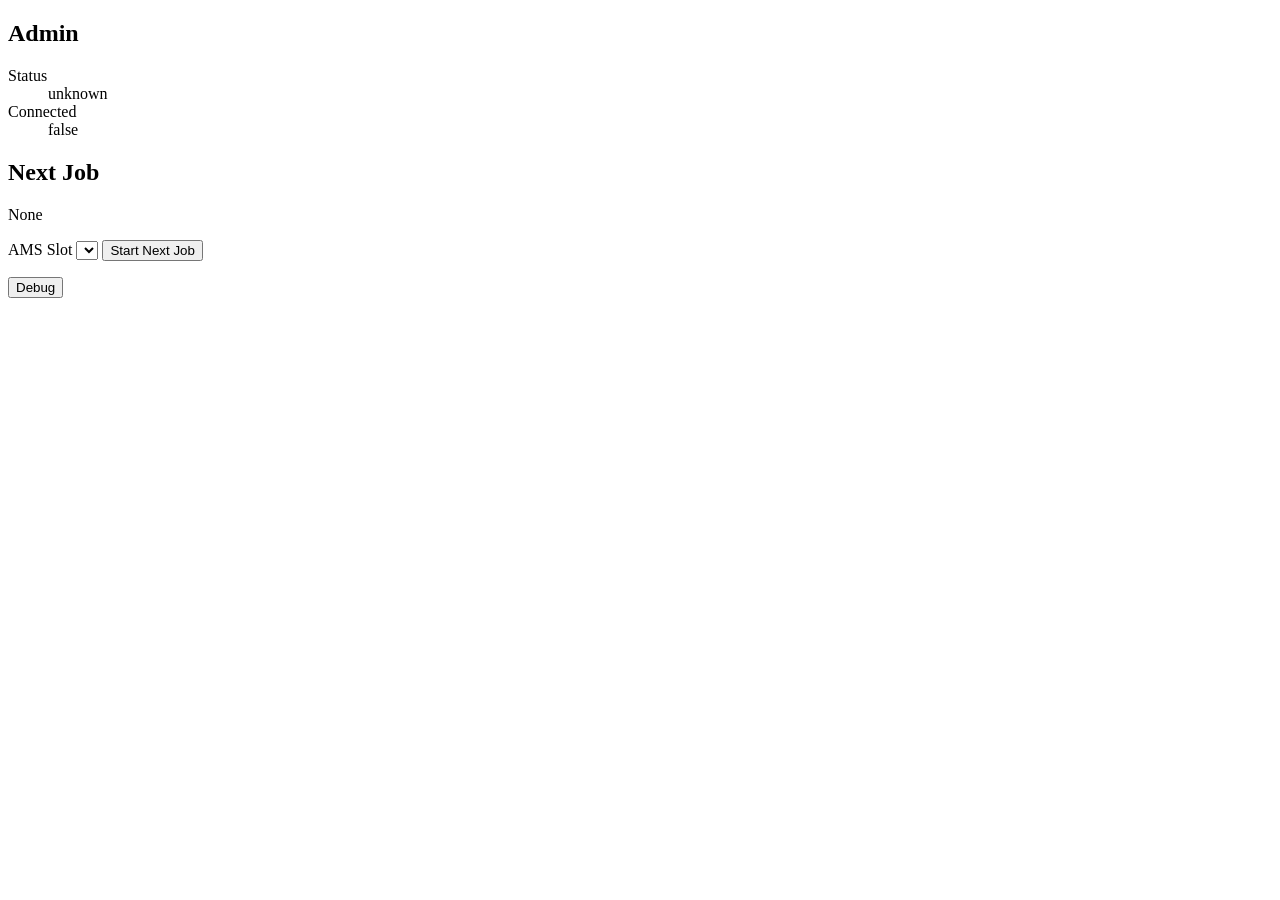
==== src/bambu_printer_gateway/static/admin.html @ b2b95f0d "feat(admin): 增加调试面板 Context Goal: 在 Admin 页面暴露运行环境、原始打印机状态和 AMS 摘要。 Reason: 当前页面只能看到 normalized stat" ====
<!doctype html>
<html lang="en">
  <head>
    <meta charset="utf-8">
    <meta name="viewport" content="width=device-width, initial-scale=1">
    <title>Bambu Printer Admin</title>
    <link rel="stylesheet" href="/styles.css">
  </head>
  <body>
    <main>
      <section>
        <h1>Admin</h1>
        <dl>
          <div>
            <dt>Status</dt>
            <dd id="printer-state">unknown</dd>
          </div>
          <div>
            <dt>Connected</dt>
            <dd id="printer-connected">false</dd>
          </div>
        </dl>
      </section>

      <section>
        <h2>Next Job</h2>
        <p id="next-job">None</p>
        <label>
          AMS Slot
          <select id="ams-slot"></select>
        </label>
        <button id="start-next" type="button">Start Next Job</button>
        <p id="message" role="status"></p>
      </section>
    </main>
    <aside id="debug-panel" class="debug-panel" hidden>
      <div class="debug-header">
        <strong>Debug</strong>
        <button id="debug-refresh" type="button">Refresh Debug</button>
      </div>
      <p id="debug-updated"></p>
      <pre id="debug-output"></pre>
    </aside>
    <button id="debug-toggle" class="debug-toggle" type="button">Debug</button>
    <script src="/admin.js"></script>
  </body>
</html>
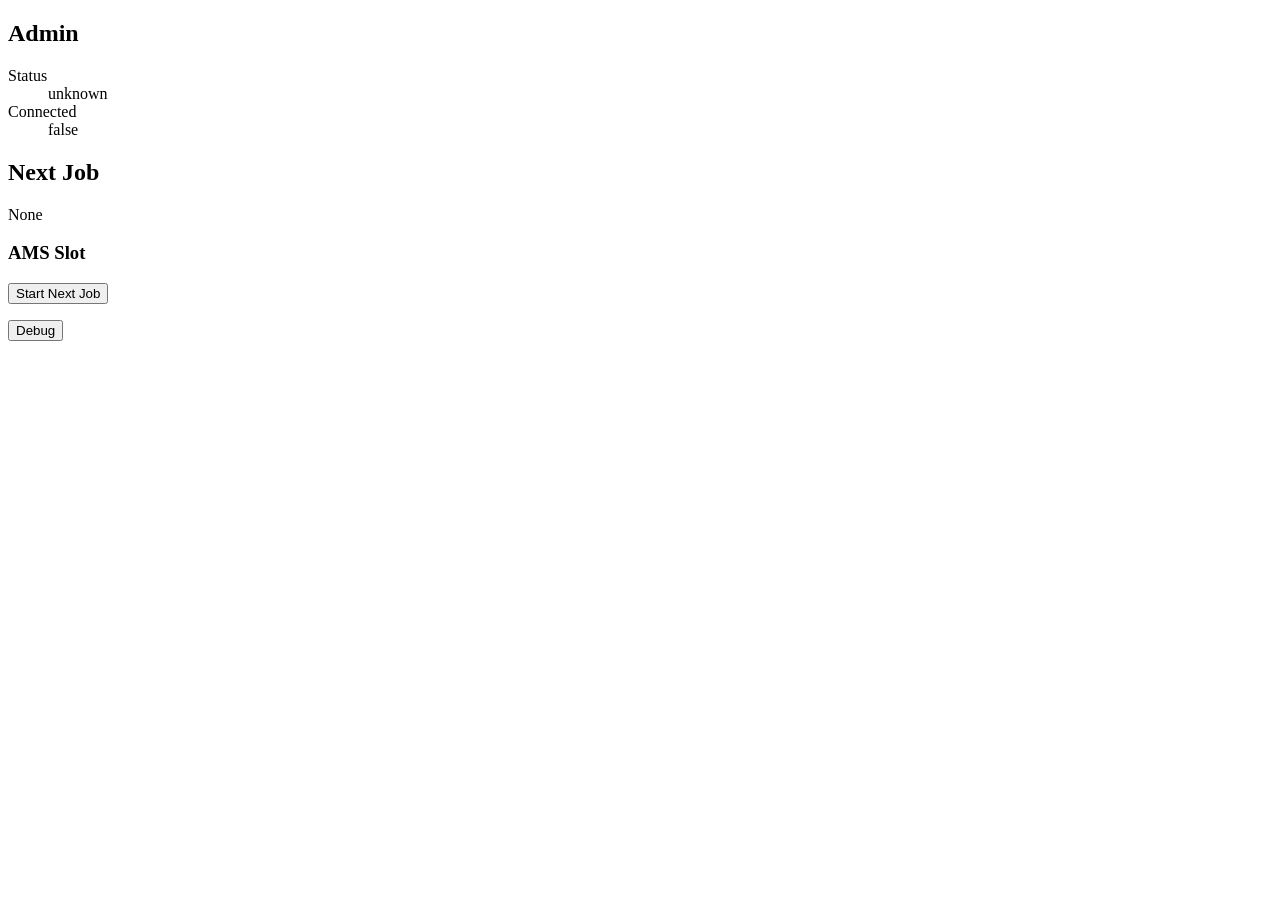
==== commit 5d8a7b66: "feat(admin): 横排显示 AMS 槽位 Context Goal: 将 Admin AMS 槽位选择从下拉框改为横排卡片，并显示耗材颜色。 Reason: 下拉框不利于快速查看四个 AMS " ====
--- a/src/bambu_printer_gateway/static/admin.html
+++ b/src/bambu_printer_gateway/static/admin.html
@@ -25,10 +25,10 @@
       <section>
         <h2>Next Job</h2>
         <p id="next-job">None</p>
-        <label>
-          AMS Slot
-          <select id="ams-slot"></select>
-        </label>
+        <div>
+          <h3>AMS Slot</h3>
+          <div id="ams-slots" class="ams-slots" role="radiogroup" aria-label="AMS Slot"></div>
+        </div>
         <button id="start-next" type="button">Start Next Job</button>
         <p id="message" role="status"></p>
       </section>
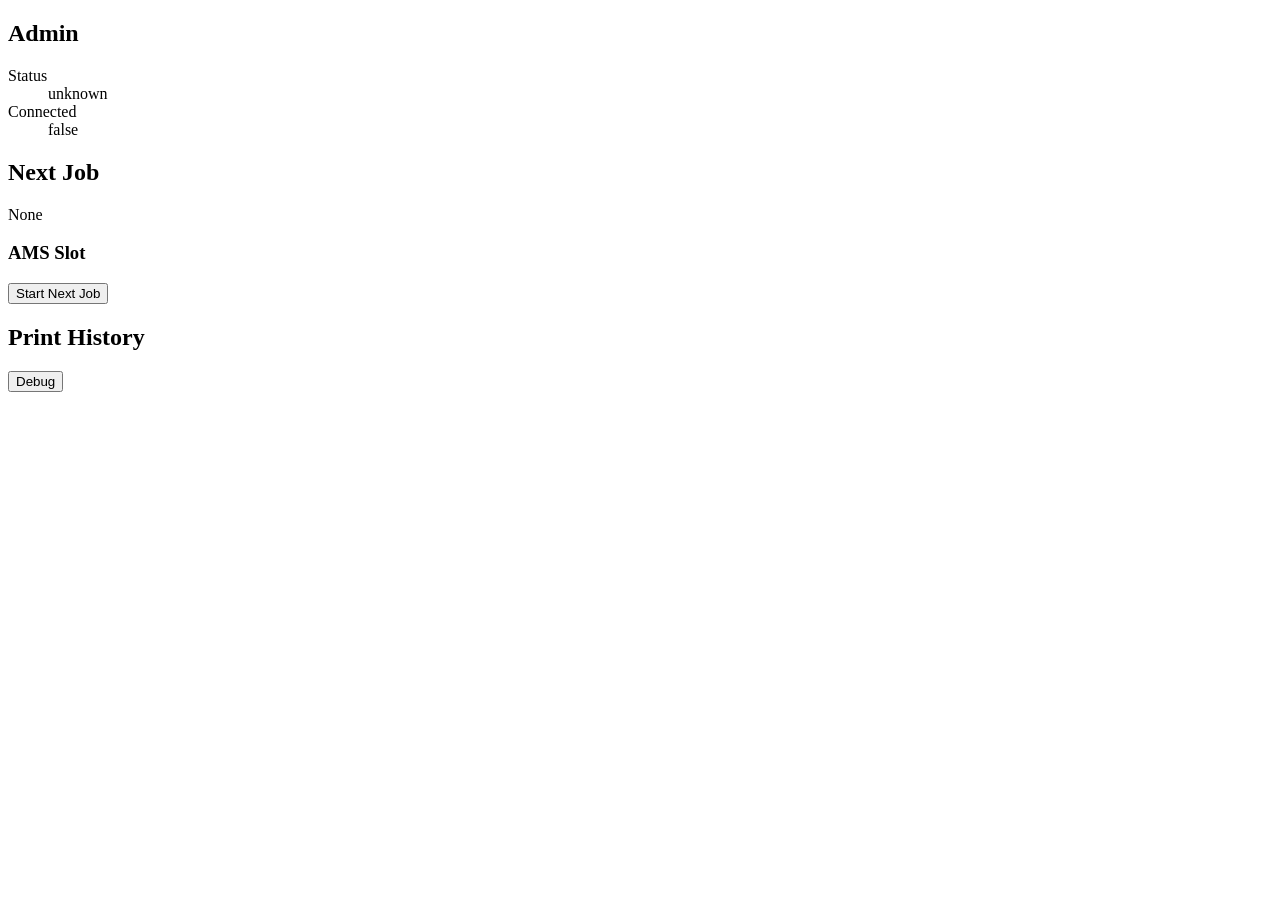
==== commit 41f07a0c: "feat(web): 增加打印历史展示 Context Goal: 在公共首页和管理员页展示最近 100 条终态打印任务。 Reason: 提供完成、失败和取消任务的历史追踪，同时限制公共错误信息暴露" ====
--- a/src/bambu_printer_gateway/static/admin.html
+++ b/src/bambu_printer_gateway/static/admin.html
@@ -4,7 +4,7 @@
     <meta charset="utf-8">
     <meta name="viewport" content="width=device-width, initial-scale=1">
     <title>Bambu Printer Admin</title>
-    <link rel="stylesheet" href="/styles.css">
+    <link rel="stylesheet" href="/styles.css?v=ams-card-color-1">
   </head>
   <body>
     <main>
@@ -32,6 +32,11 @@
         <button id="start-next" type="button">Start Next Job</button>
         <p id="message" role="status"></p>
       </section>
+
+      <section>
+        <h2>Print History</h2>
+        <ol id="history"></ol>
+      </section>
     </main>
     <aside id="debug-panel" class="debug-panel" hidden>
       <div class="debug-header">
@@ -42,6 +47,6 @@
       <pre id="debug-output"></pre>
     </aside>
     <button id="debug-toggle" class="debug-toggle" type="button">Debug</button>
-    <script src="/admin.js"></script>
+    <script src="/admin.js?v=ams-card-color-1"></script>
   </body>
 </html>
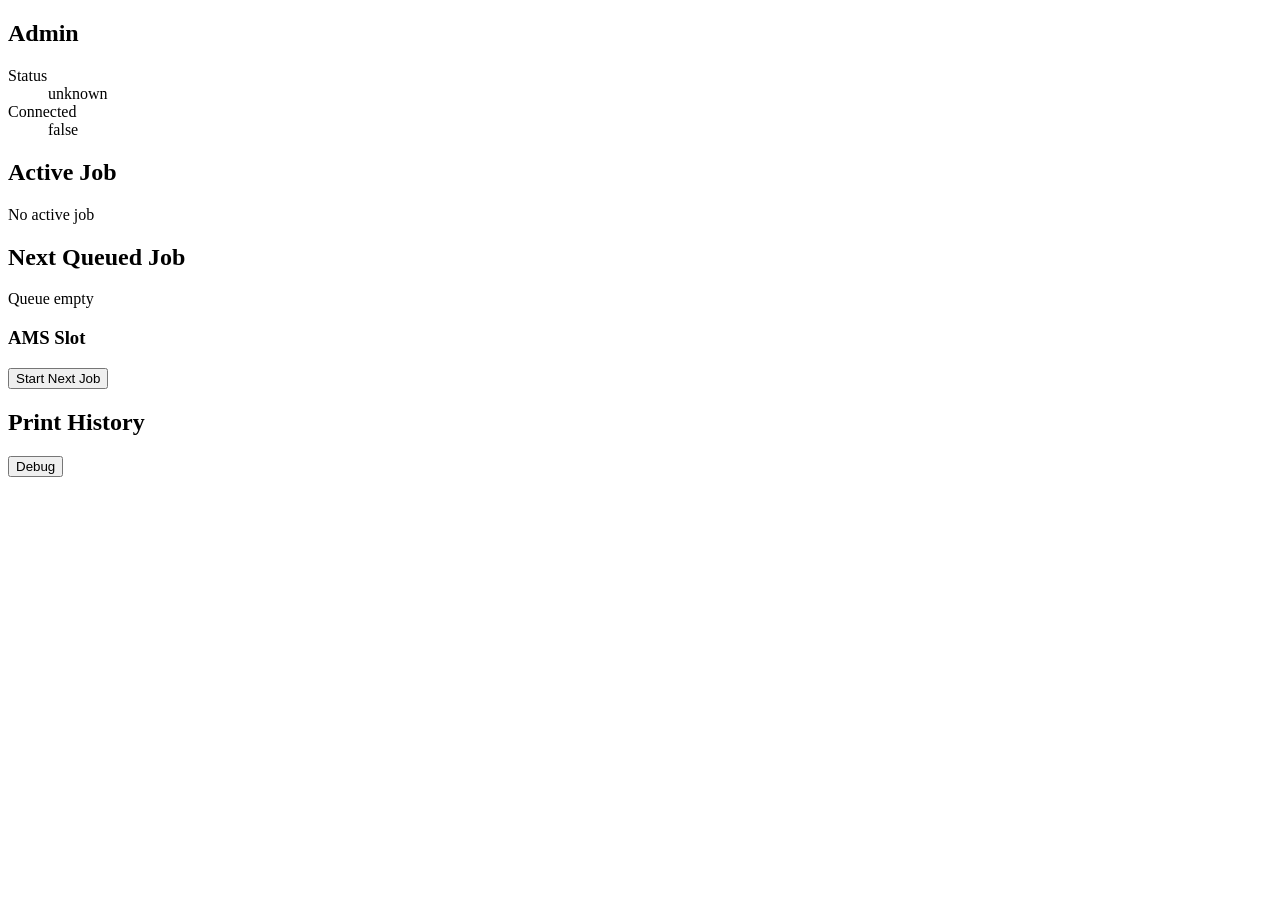
==== commit ee8e7bd0: "fix(admin): 明确显示启动任务状态 Context Goal: 在启动流程中分别显示 active job 和下一排队任务，并避免将主动重连误报为离线。 Reason: 任务离开队列后到正式" ====
--- a/src/bambu_printer_gateway/static/admin.html
+++ b/src/bambu_printer_gateway/static/admin.html
@@ -4,7 +4,7 @@
     <meta charset="utf-8">
     <meta name="viewport" content="width=device-width, initial-scale=1">
     <title>Bambu Printer Admin</title>
-    <link rel="stylesheet" href="/styles.css?v=ams-card-color-1">
+    <link rel="stylesheet" href="/styles.css?v=job-status-1">
   </head>
   <body>
     <main>
@@ -23,8 +23,10 @@
       </section>
 
       <section>
-        <h2>Next Job</h2>
-        <p id="next-job">None</p>
+        <h2>Active Job</h2>
+        <p id="active-job">No active job</p>
+        <h2>Next Queued Job</h2>
+        <p id="next-job">Queue empty</p>
         <div>
           <h3>AMS Slot</h3>
           <div id="ams-slots" class="ams-slots" role="radiogroup" aria-label="AMS Slot"></div>
@@ -47,6 +49,6 @@
       <pre id="debug-output"></pre>
     </aside>
     <button id="debug-toggle" class="debug-toggle" type="button">Debug</button>
-    <script src="/admin.js?v=ams-card-color-1"></script>
+    <script src="/admin.js?v=job-status-1"></script>
   </body>
 </html>
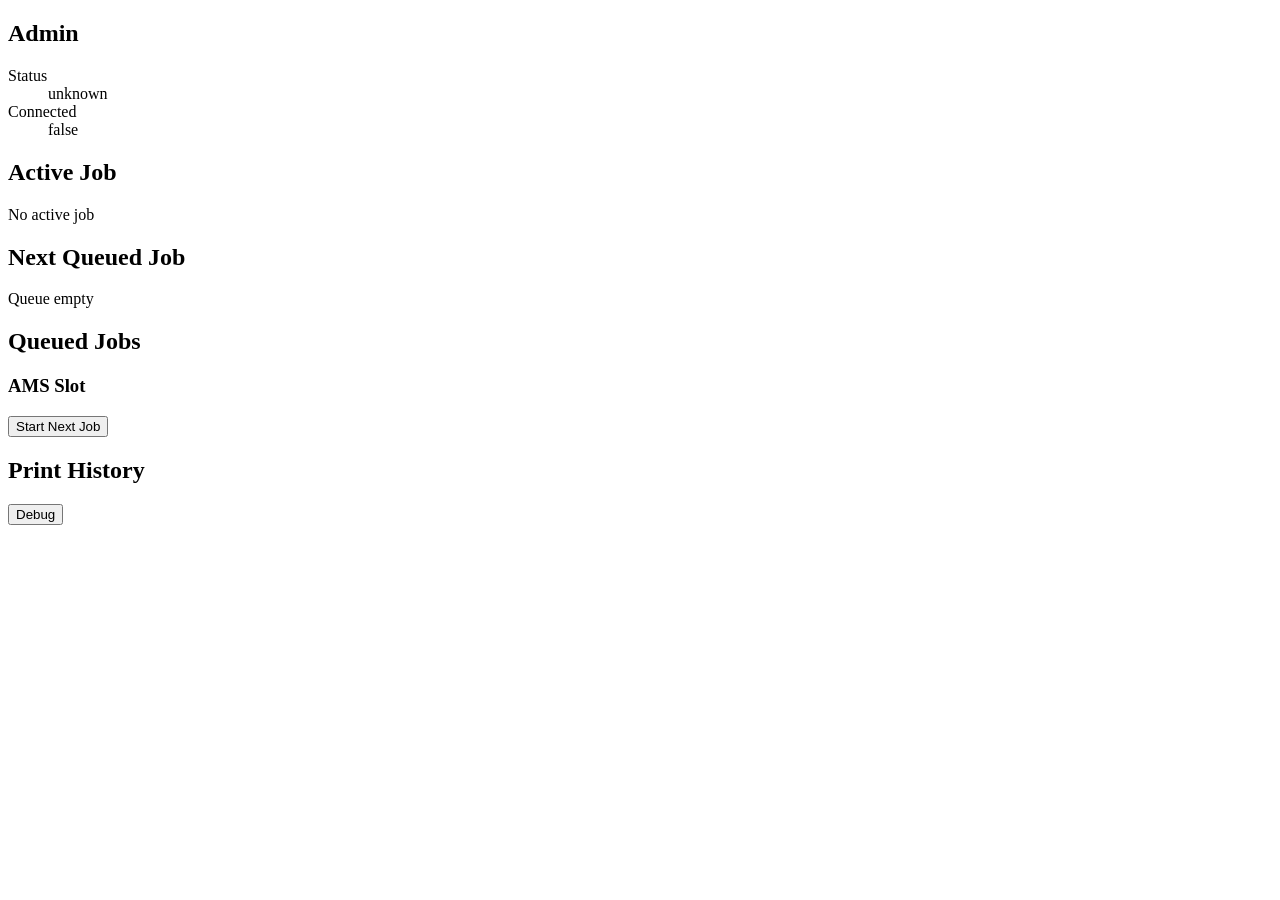
==== commit a56a2867: "feat(admin): 支持队列管理 Context Goal: 让管理员可以调整等待任务顺序并移除任务。 Reason: 当前管理页只能启动队首任务，无法处理临时优先级或取消请求。  Change" ====
--- a/src/bambu_printer_gateway/static/admin.html
+++ b/src/bambu_printer_gateway/static/admin.html
@@ -4,7 +4,7 @@
     <meta charset="utf-8">
     <meta name="viewport" content="width=device-width, initial-scale=1">
     <title>Bambu Printer Admin</title>
-    <link rel="stylesheet" href="/styles.css?v=job-status-1">
+    <link rel="stylesheet" href="/styles.css?v=queue-management-1">
   </head>
   <body>
     <main>
@@ -27,6 +27,8 @@
         <p id="active-job">No active job</p>
         <h2>Next Queued Job</h2>
         <p id="next-job">Queue empty</p>
+        <h2 id="queue-heading">Queued Jobs</h2>
+        <ol id="admin-queue" class="admin-queue" aria-labelledby="queue-heading"></ol>
         <div>
           <h3>AMS Slot</h3>
           <div id="ams-slots" class="ams-slots" role="radiogroup" aria-label="AMS Slot"></div>
@@ -49,6 +51,6 @@
       <pre id="debug-output"></pre>
     </aside>
     <button id="debug-toggle" class="debug-toggle" type="button">Debug</button>
-    <script src="/admin.js?v=job-status-1"></script>
+    <script src="/admin.js?v=queue-management-1"></script>
   </body>
 </html>
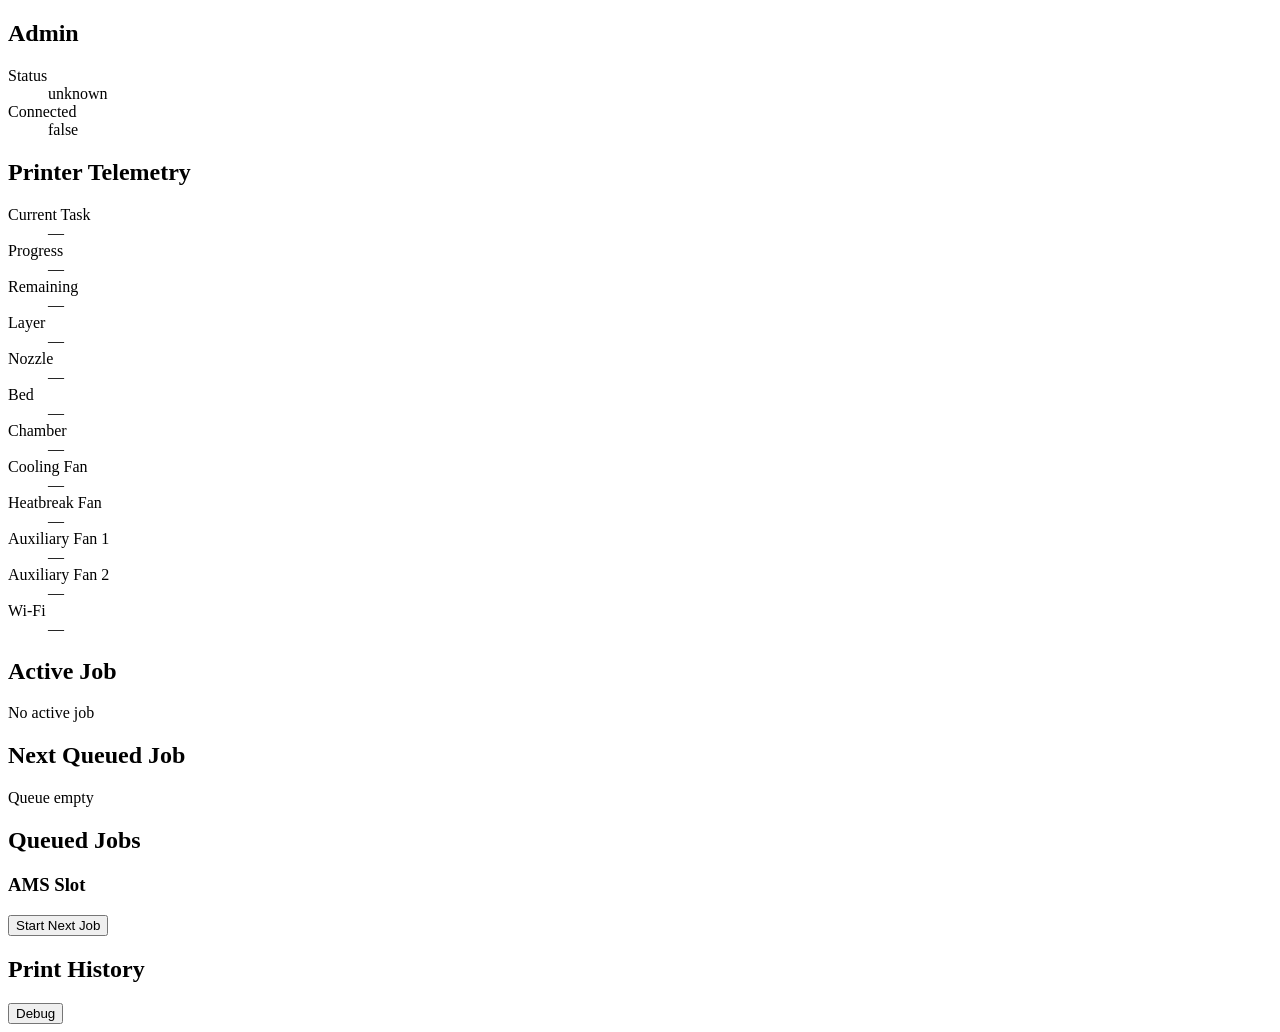
==== commit 7d69ac85: "feat(web): 展示完整打印机遥测 Context Goal: 在公共页和管理页显示完整、可读的打印机运行状态。 Reason: 网关已采集 MQTT 遥测，但页面仅显示连接状态和任务。  Ch" ====
--- a/src/bambu_printer_gateway/static/admin.html
+++ b/src/bambu_printer_gateway/static/admin.html
@@ -4,7 +4,7 @@
     <meta charset="utf-8">
     <meta name="viewport" content="width=device-width, initial-scale=1">
     <title>Bambu Printer Admin</title>
-    <link rel="stylesheet" href="/styles.css?v=queue-management-1">
+    <link rel="stylesheet" href="/styles.css?v=printer-status-2">
   </head>
   <body>
     <main>
@@ -18,6 +18,60 @@
           <div>
             <dt>Connected</dt>
             <dd id="printer-connected">false</dd>
+          </div>
+        </dl>
+      </section>
+
+      <section>
+        <h2>Printer Telemetry</h2>
+        <dl>
+          <div>
+            <dt>Current Task</dt>
+            <dd id="printer-task">—</dd>
+          </div>
+          <div>
+            <dt>Progress</dt>
+            <dd id="printer-progress">—</dd>
+          </div>
+          <div>
+            <dt>Remaining</dt>
+            <dd id="printer-remaining">—</dd>
+          </div>
+          <div>
+            <dt>Layer</dt>
+            <dd id="printer-layer">—</dd>
+          </div>
+          <div>
+            <dt>Nozzle</dt>
+            <dd id="printer-nozzle">—</dd>
+          </div>
+          <div>
+            <dt>Bed</dt>
+            <dd id="printer-bed">—</dd>
+          </div>
+          <div>
+            <dt>Chamber</dt>
+            <dd id="printer-chamber">—</dd>
+          </div>
+          <div>
+            <dt>Cooling Fan</dt>
+            <dd id="printer-cooling-fan">—</dd>
+          </div>
+          <div>
+            <dt>Heatbreak Fan</dt>
+            <dd id="printer-heatbreak-fan">—</dd>
+          </div>
+          <div>
+            <dt>Auxiliary Fan 1</dt>
+            <dd id="printer-auxiliary-fan-1">—</dd>
+          </div>
+          <div>
+            <dt>Auxiliary Fan 2</dt>
+            <dd id="printer-auxiliary-fan-2">—</dd>
+          </div>
+          <div>
+            <dt>Wi-Fi</dt>
+            <dd id="printer-wifi">—</dd>
           </div>
         </dl>
       </section>
@@ -51,6 +105,6 @@
       <pre id="debug-output"></pre>
     </aside>
     <button id="debug-toggle" class="debug-toggle" type="button">Debug</button>
-    <script src="/admin.js?v=queue-management-1"></script>
+    <script src="/admin.js?v=printer-status-2"></script>
   </body>
 </html>
